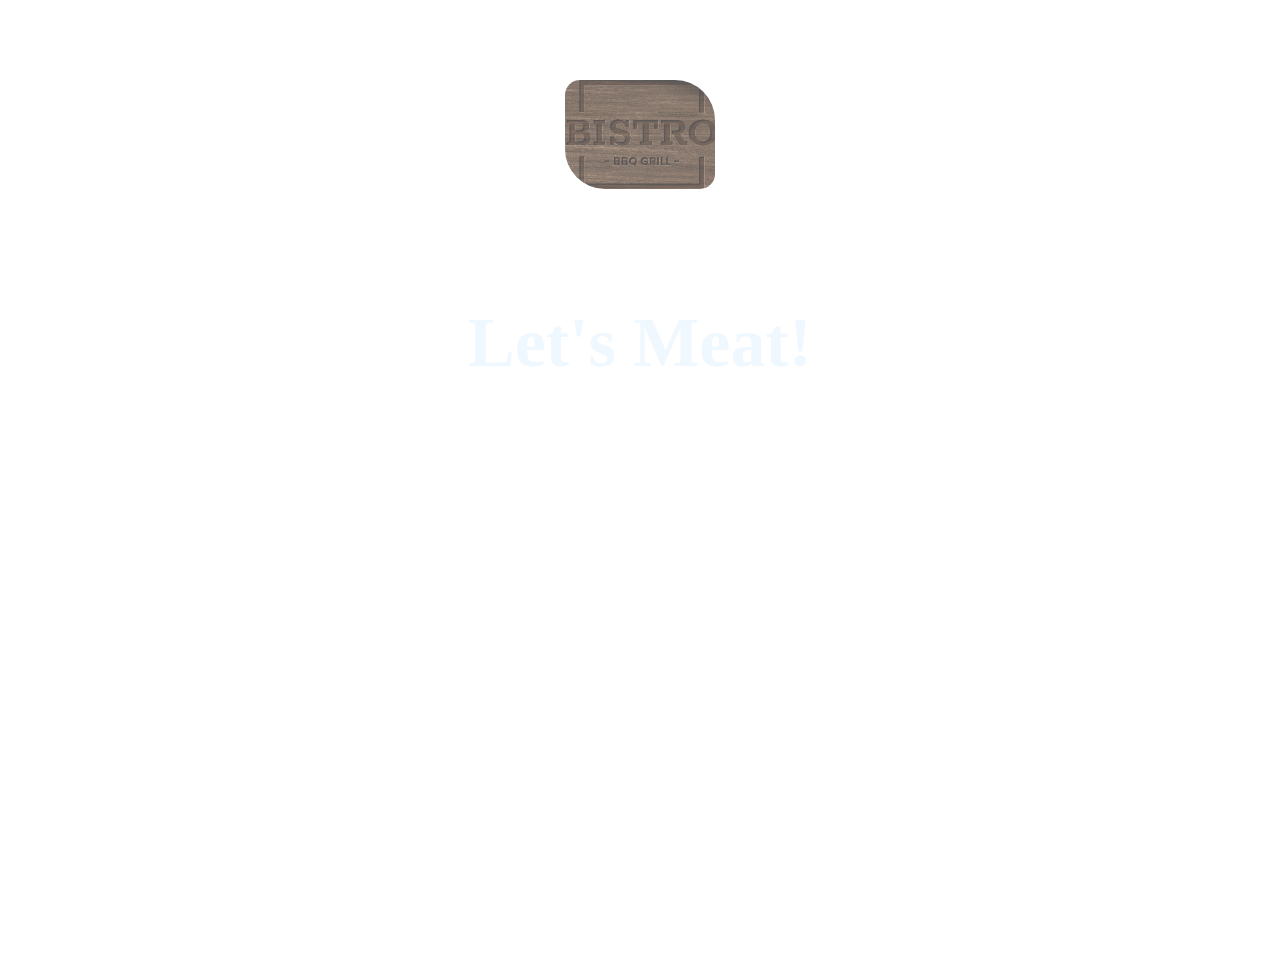
==== index.html @ 51382f7c "Rename index 1.html to index.html" ====
<!doctype html>
<html lan="en">
    <head>
        <link rel="stylesheet" href="box.css" type="text/css">
        <meta charset="utf-8">
        
        <title>
            Restaurant
        </title>
    </head>
    <body id="cover">
        <div id="logo"><img src="logo.jpg"></div>
        <div class="nav">
            <nav>
                <ul>
                <li><a href="https://www.youtube.com/watch?v=NKoJDyKo1QQ" target="_black">HOME</a></li>
                <li><a href="https://www.youtube.com/watch?v=NKoJDyKo1QQ" target="_black">MENU</a></li>
                <li><a href="https://www.youtube.com/watch?v=NKoJDyKo1QQ" target="_black">ORDER ONLINE</a></li>
                <li><a href="https://www.youtube.com/watch?v=NKoJDyKo1QQ" target="_black">GIFT</a></li>
                <li><a href="https://www.youtube.com/watch?v=NKoJDyKo1QQ" target="_black">CATERING</a></li>
                <li><a href="https://www.youtube.com/watch?v=NKoJDyKo1QQ" target="_black">CONTACT</a></li>
            </ul>
            </nav>
        </div>
        <div>
<h1>Let's Meat!</h1>
        </div>
        <div class="catchy">
            <p>We love sharing good food with good people. We make our food with vibrant and colorful traditional flavours our homeland Kenya is famous for. We have been serving up Kenyan favourites since 2007, making us the most established nyamachoma stop in the area.</p>
        </div>
        <div class="contact">
            <address >
                <a href = "mailto:collinskoyo@gmai.com?subject = Table Reservation = Message">MAKE A RESERVATION</a> 
            </address>
        </div>







    </body>

</html>
---- box.css ----
html{
                height: 100vh;
            }
            *{
             font-family: 'Gill Sans', 'Gill Sans MT', Calibri, 'Trebuchet MS';
             margin: 0;
             padding: 0;
             color: white;
             text-decoration: none;
             
            
            }
            #cover{
                

                background-image: url("meaty.jpg");
                background-size: cover;
                height: 100vh;
                background-position: center center;
                position: relative;
                
            }
         
            h1{
                color: aliceblue;
                display: flex;
                justify-content: center;
                align-items: center;
                margin: auto;
                margin-top: 4rem;
                font-size: 70px;
                
            }
            nav{
                text-align: center;
                
                
                
            }
      .nav li{
          color: white;
          padding: 1rem;
          display:inline-block;
          justify-content: center;
          align-items:center;
          
      }
      a:hover,a:active{
          color: rgba(230, 205, 97, 0.753);
          background-color: rgb(54, 46, 44);
          width: 10%;
      }
      

      .catchy p{
          display: flex;
          justify-content: center;
          align-items: center;
          width: 30rem;
          margin: auto;
          
      }
      .contact{
          display: flex;
          justify-content: center;
          align-items: center;
          color: aliceblue;
          margin: 5rem;
          font-weight:bold;
      }
      #logo img{
        width: 150px;
        margin: 0 auto;
          display: flex;
          justify-content: center;
          align-items: center;
          margin-top: 5rem;
          border-radius: 15px 40px 15px 40px;
          opacity: 65%;

      }
      address>a:hover, address>a:active{
        color:rgb(16, 20, 238);
        background-color:unset;
         width: 4rem;
         cursor: grab;
      }
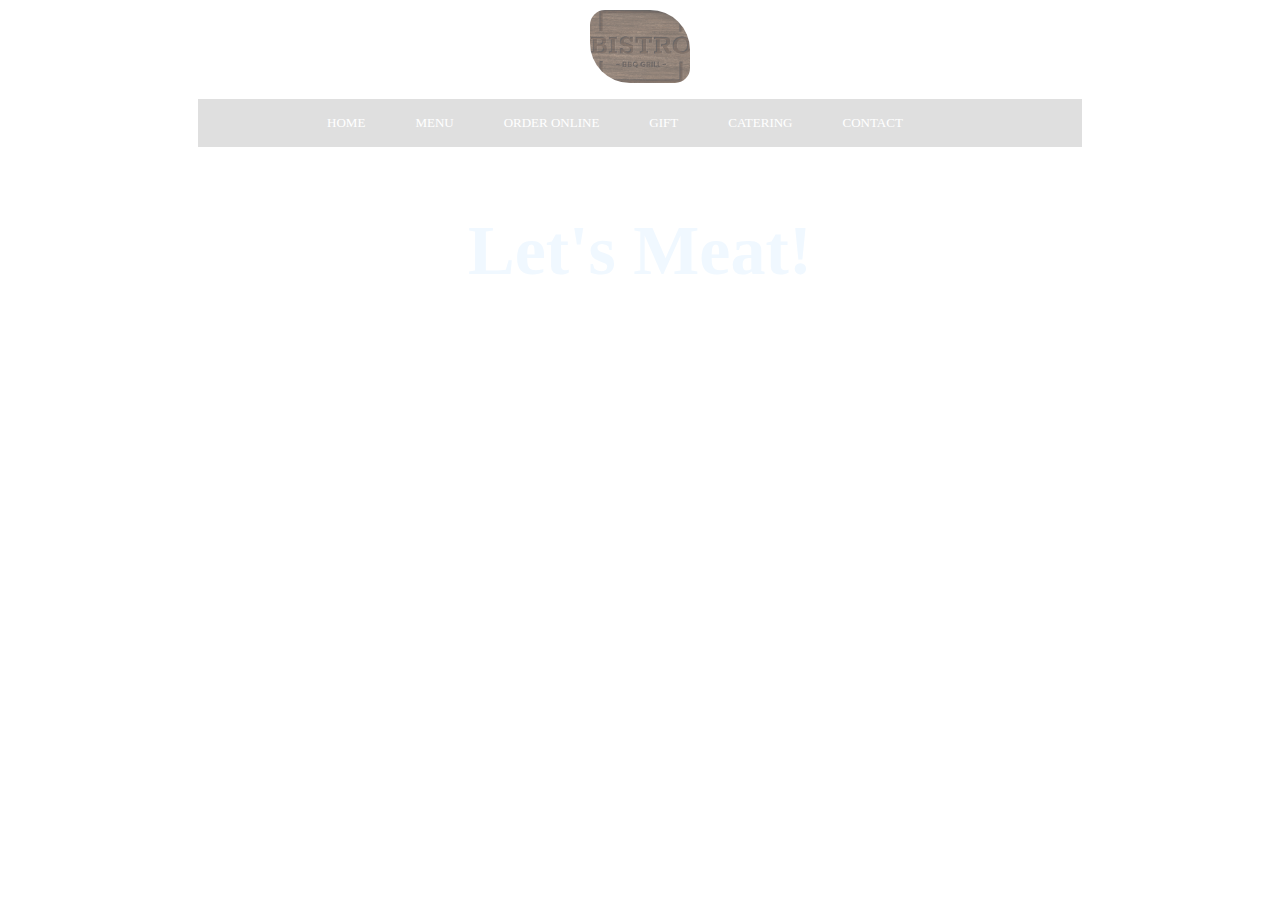
==== commit 6a55042f: "changes" ====
--- a/index.html
+++ b/index.html
@@ -1,7 +1,7 @@
 <!doctype html>
 <html lan="en">
     <head>
-        <link rel="stylesheet" href="box.css" type="text/css">
+        <link rel="stylesheet" href="index.css" type="text/css">
         <meta charset="utf-8">
         
         <title>
@@ -13,18 +13,19 @@
         <div class="nav">
             <nav>
                 <ul>
-                <li><a href="https://www.youtube.com/watch?v=NKoJDyKo1QQ" target="_black">HOME</a></li>
-                <li><a href="https://www.youtube.com/watch?v=NKoJDyKo1QQ" target="_black">MENU</a></li>
-                <li><a href="https://www.youtube.com/watch?v=NKoJDyKo1QQ" target="_black">ORDER ONLINE</a></li>
-                <li><a href="https://www.youtube.com/watch?v=NKoJDyKo1QQ" target="_black">GIFT</a></li>
-                <li><a href="https://www.youtube.com/watch?v=NKoJDyKo1QQ" target="_black">CATERING</a></li>
-                <li><a href="https://www.youtube.com/watch?v=NKoJDyKo1QQ" target="_black">CONTACT</a></li>
+                <li><a href="#" target="_black">HOME</a></li>
+                <li><a href="#" target="_black">MENU</a></li>
+                <li><a href="#" target="_black">ORDER ONLINE</a></li>
+                <li><a href="#" target="_black">GIFT</a></li>
+                <li><a href="#" target="_black">CATERING</a></li>
+                <li><a href="#" target="_black">CONTACT</a></li>
             </ul>
             </nav>
         </div>
-        <div>
+        <div class="h1">
 <h1>Let's Meat!</h1>
-        </div>
+       </div>
+        
         <div class="catchy">
             <p>We love sharing good food with good people. We make our food with vibrant and colorful traditional flavours our homeland Kenya is famous for. We have been serving up Kenyan favourites since 2007, making us the most established nyamachoma stop in the area.</p>
         </div>
@@ -36,10 +37,3 @@
 
 
 
-
-
-
-
-    </body>
-
-</html>
--- a/index.css
+++ b/index.css
@@ -0,0 +1,84 @@
+html{
+    height: 100vh;
+}
+*{
+ font-family: 'Gill Sans', 'Gill Sans MT', Calibri, 'Trebuchet MS';
+ padding: 0;
+ color: white;
+ text-decoration: none;
+ 
+}
+#cover{
+    background: url("meaty.jpg") no-repeat;
+    background-size: cover;
+    height: 100%;
+    background-position: center center;  
+}
+
+h1{
+    color: aliceblue;
+    width: fit-content;
+    margin: 4rem auto;
+    font-size: 70px;
+    margin-bottom: 4rem;
+    
+}
+div>.h1 {
+    margin-bottom: 400px;
+}
+nav{
+    text-align: center;
+    background-color: rgba(105, 105, 105, 0.212);
+    width: 70%;
+    margin: 0 auto;
+    
+    
+    
+}
+.nav ul{
+color: white;
+padding: 1rem;
+display: flex;
+justify-content: center;
+align-items:center;
+list-style: none;
+
+}
+.nav li{
+margin-right: 50px;
+font-size: small;
+}
+a:hover,a:active{
+box-shadow: 0 1px 5px 1px#ccc;
+}
+
+
+.catchy p{
+
+width: 30rem;
+margin: auto;
+
+}
+.contact{
+display: flex;
+justify-content: center;
+align-items: center;
+color: aliceblue;
+margin: 5rem;
+font-weight:bold;
+}
+#logo img{
+width: 100px;
+margin: 10px auto;
+border-radius: 15px 40px 15px 40px;
+opacity: 60%;
+display: flex;
+
+
+}
+address>a:hover, address>a:active{
+color: #ccc;
+background-color:unset;
+width: 4rem;
+cursor: grab;
+}
